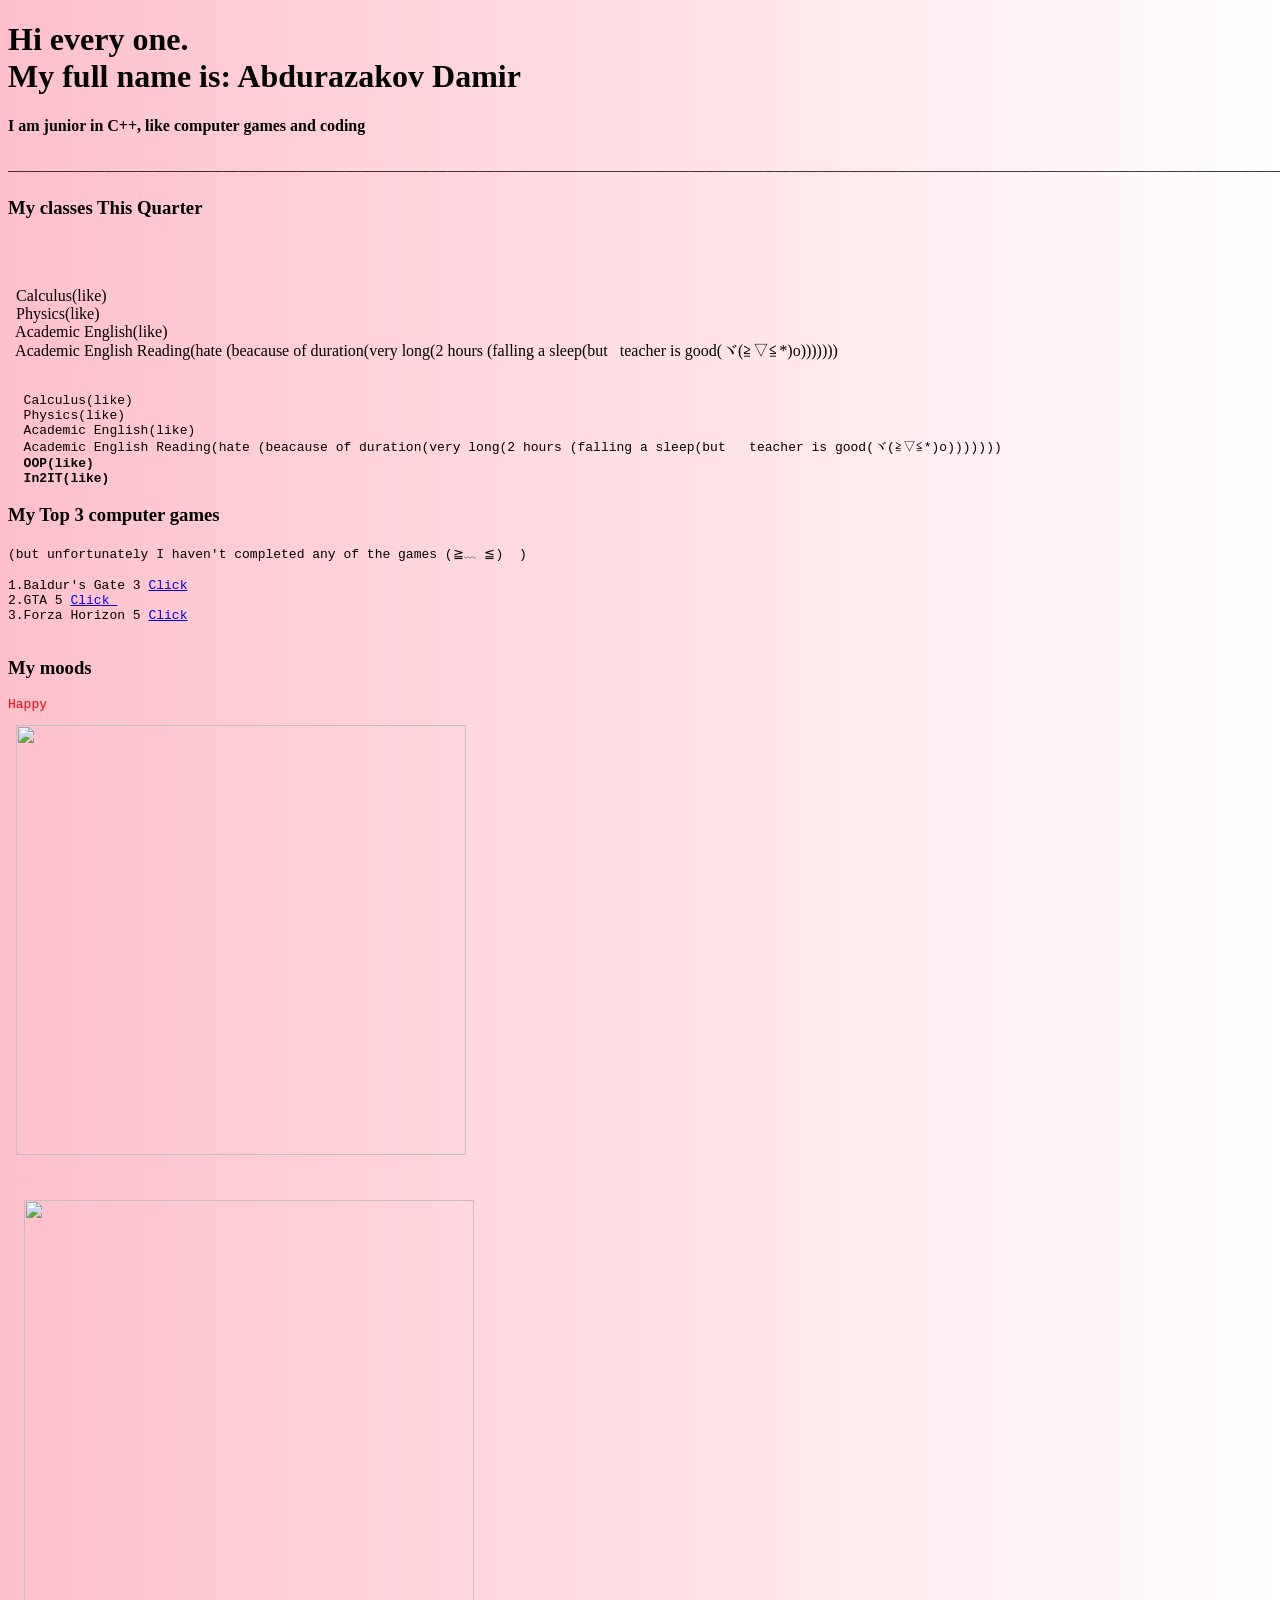
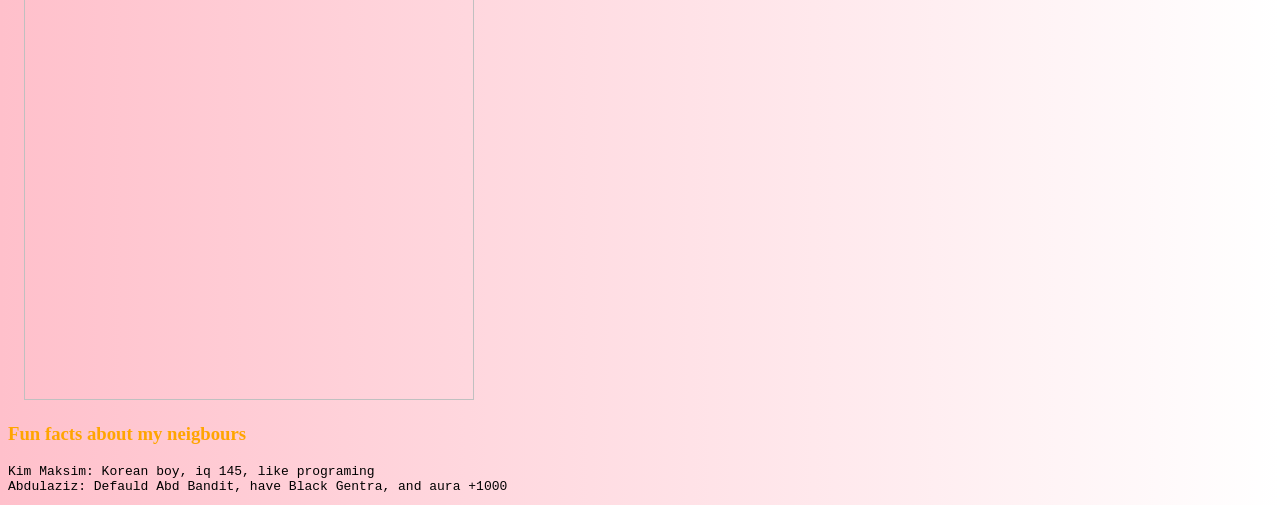
==== index.html @ 6a495744 "Add files via upload" ====
<!DOCTYPE html>
<html>
<head>
  <style>
    body {
      background: linear-gradient(to right, pink, white);
    }
  </style>
</head>
<body>


<h1> Hi every one. <br> My full name is:  Abdurazakov Damir </h1>
<h4> I am junior in C++, like computer games and coding </h4>
<h6>[base64] </h6>

<h3> My classes This Quarter </h3>
<pre> <p style="font-family: 'Times New Roman';">
  Calculus(like)
  Physics(like)
  Academic English(like)
  Academic English Reading(hate (beacause of duration(very long(2 hours (falling a sleep(but   teacher is good(ヾ(≧▽≦*)o)))))))
</p>
  Calculus(like)
  Physics(like)
  Academic English(like)
  Academic English Reading(hate (beacause of duration(very long(2 hours (falling a sleep(but   teacher is good(ヾ(≧▽≦*)o)))))))
  <b>OOP(like)</b>
  <b>In2IT(like)</b>
</pre>
<h3> My Top 3 computer games</h3>
<pre>
(but unfortunately I haven't completed any of the games (≧﹏ ≦)  )

1.Baldur's Gate 3 <a href="https://www.baldursgate3.game/">Click</a>
2.GTA 5 <a href="https://www.rockstargames.com/">Click </a>
3.Forza Horizon 5 <a href="https://forza.net/horizon">Click</a>

</pre>

<h3> My moods</h3>

<pre>
<p style="color:red;">Happy</p> <img src="https://i.ytimg.com/vi/1_CB6Uw6sgM/maxresdefault.jpg"  width="450" height="430">         <p style="color:pink;">Sad</p>  <img src="https://wallpapers.com/images/hd/emotional-purple-anime-girl-pcootcfkhhxm3qk6.jpg"  width="450" height="800"> 
</pre>

<h3> <p style="color:orange;">Fun facts about my neigbours</p> </h3>

<pre>
Kim Maksim: Korean boy, iq 145, like programing
Abdulaziz: Defauld Abd Bandit, have Black Gentra, and aura +1000
</pre>



</body>
</html>
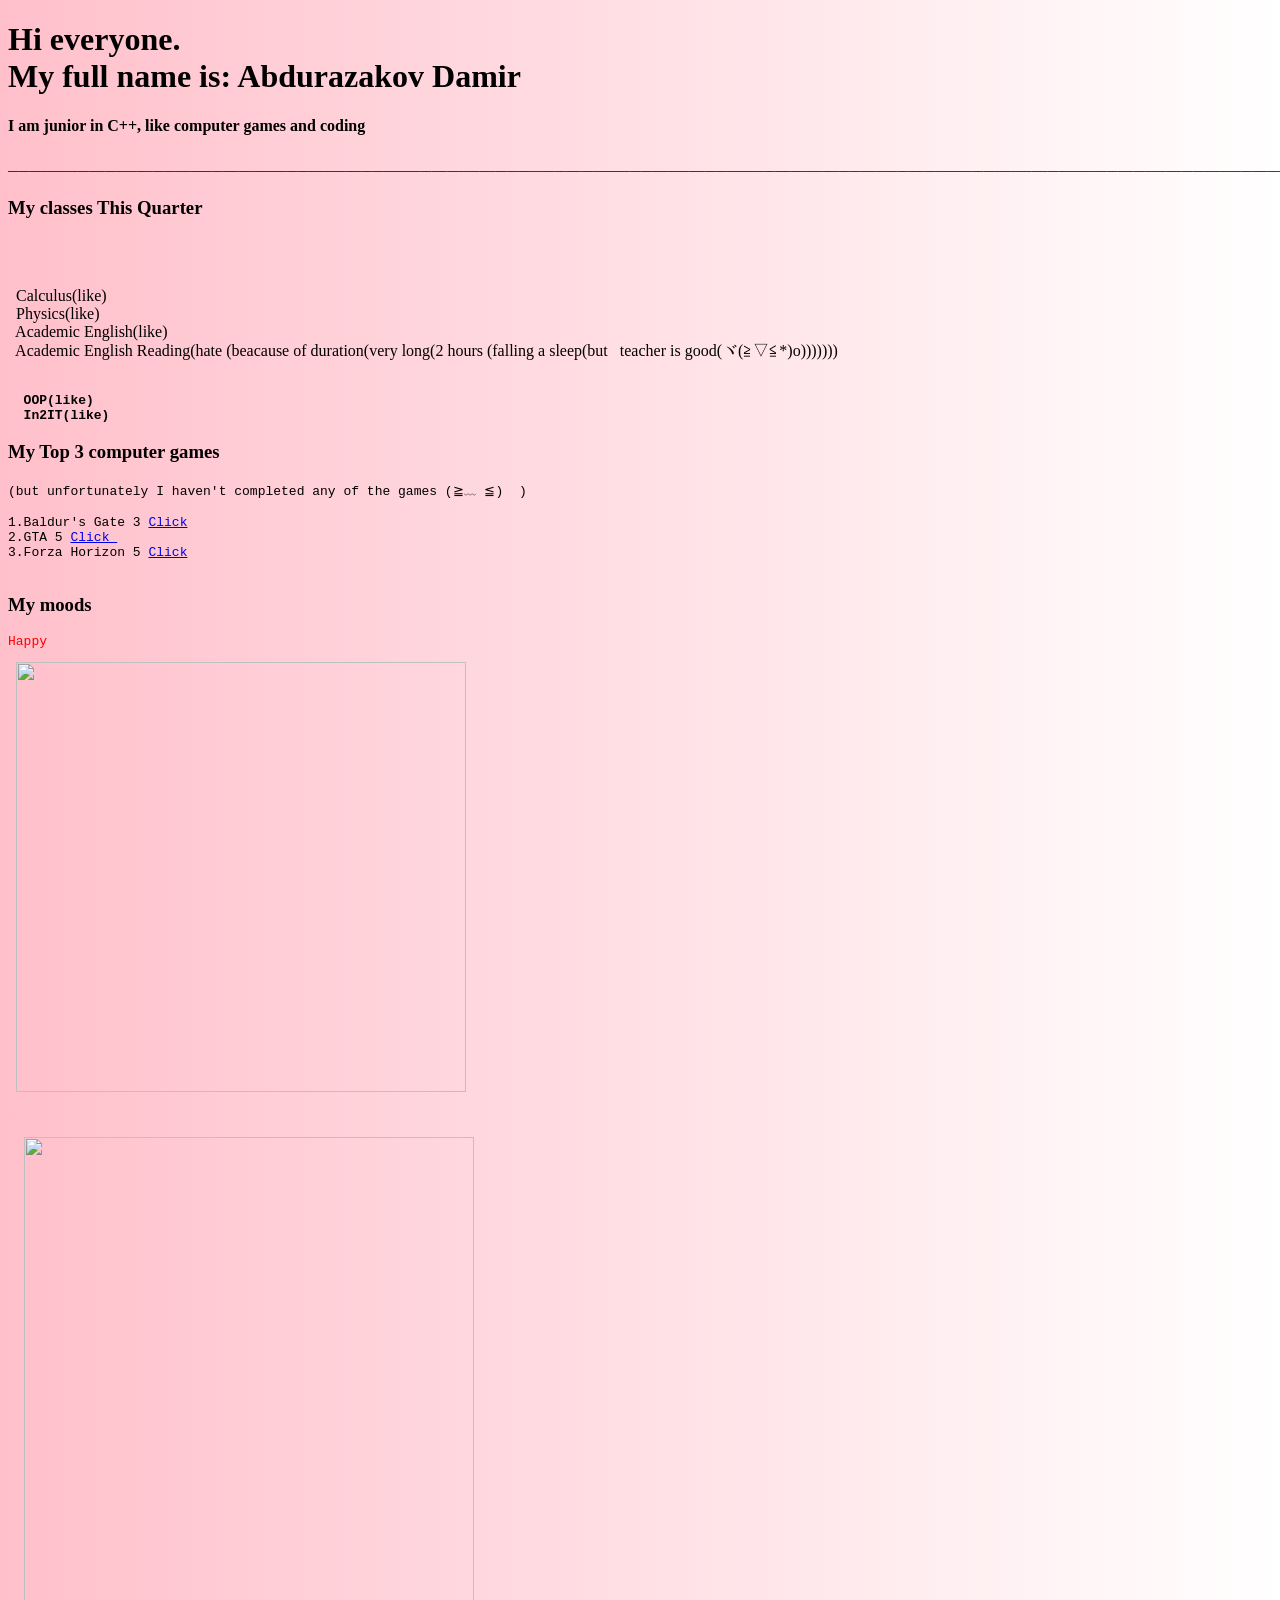
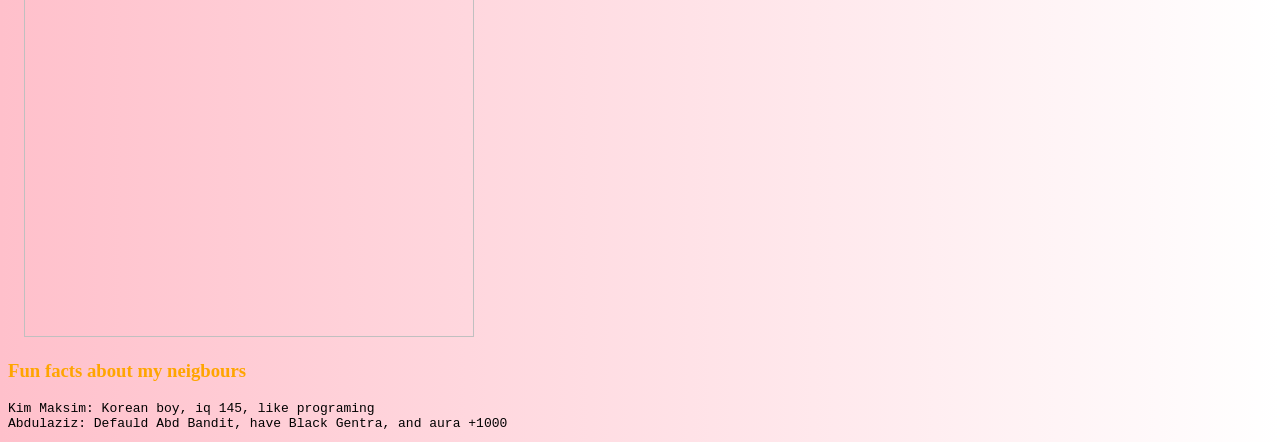
==== commit 8c74076f: "Fix spelling and formatting in index.html Corrected spelling mistakes and improved formatting." ====
--- a/index.html
+++ b/index.html
@@ -10,7 +10,7 @@
 <body>
 
 
-<h1> Hi every one. <br> My full name is:  Abdurazakov Damir </h1>
+<h1> Hi everyone. <br> My full name is:  Abdurazakov Damir </h1>
 <h4> I am junior in C++, like computer games and coding </h4>
 <h6>[base64] </h6>
 
@@ -21,10 +21,6 @@
   Academic English(like)
   Academic English Reading(hate (beacause of duration(very long(2 hours (falling a sleep(but   teacher is good(ヾ(≧▽≦*)o)))))))
 </p>
-  Calculus(like)
-  Physics(like)
-  Academic English(like)
-  Academic English Reading(hate (beacause of duration(very long(2 hours (falling a sleep(but   teacher is good(ヾ(≧▽≦*)o)))))))
   <b>OOP(like)</b>
   <b>In2IT(like)</b>
 </pre>
@@ -55,3 +51,4 @@
 
 </body>
 </html>
+
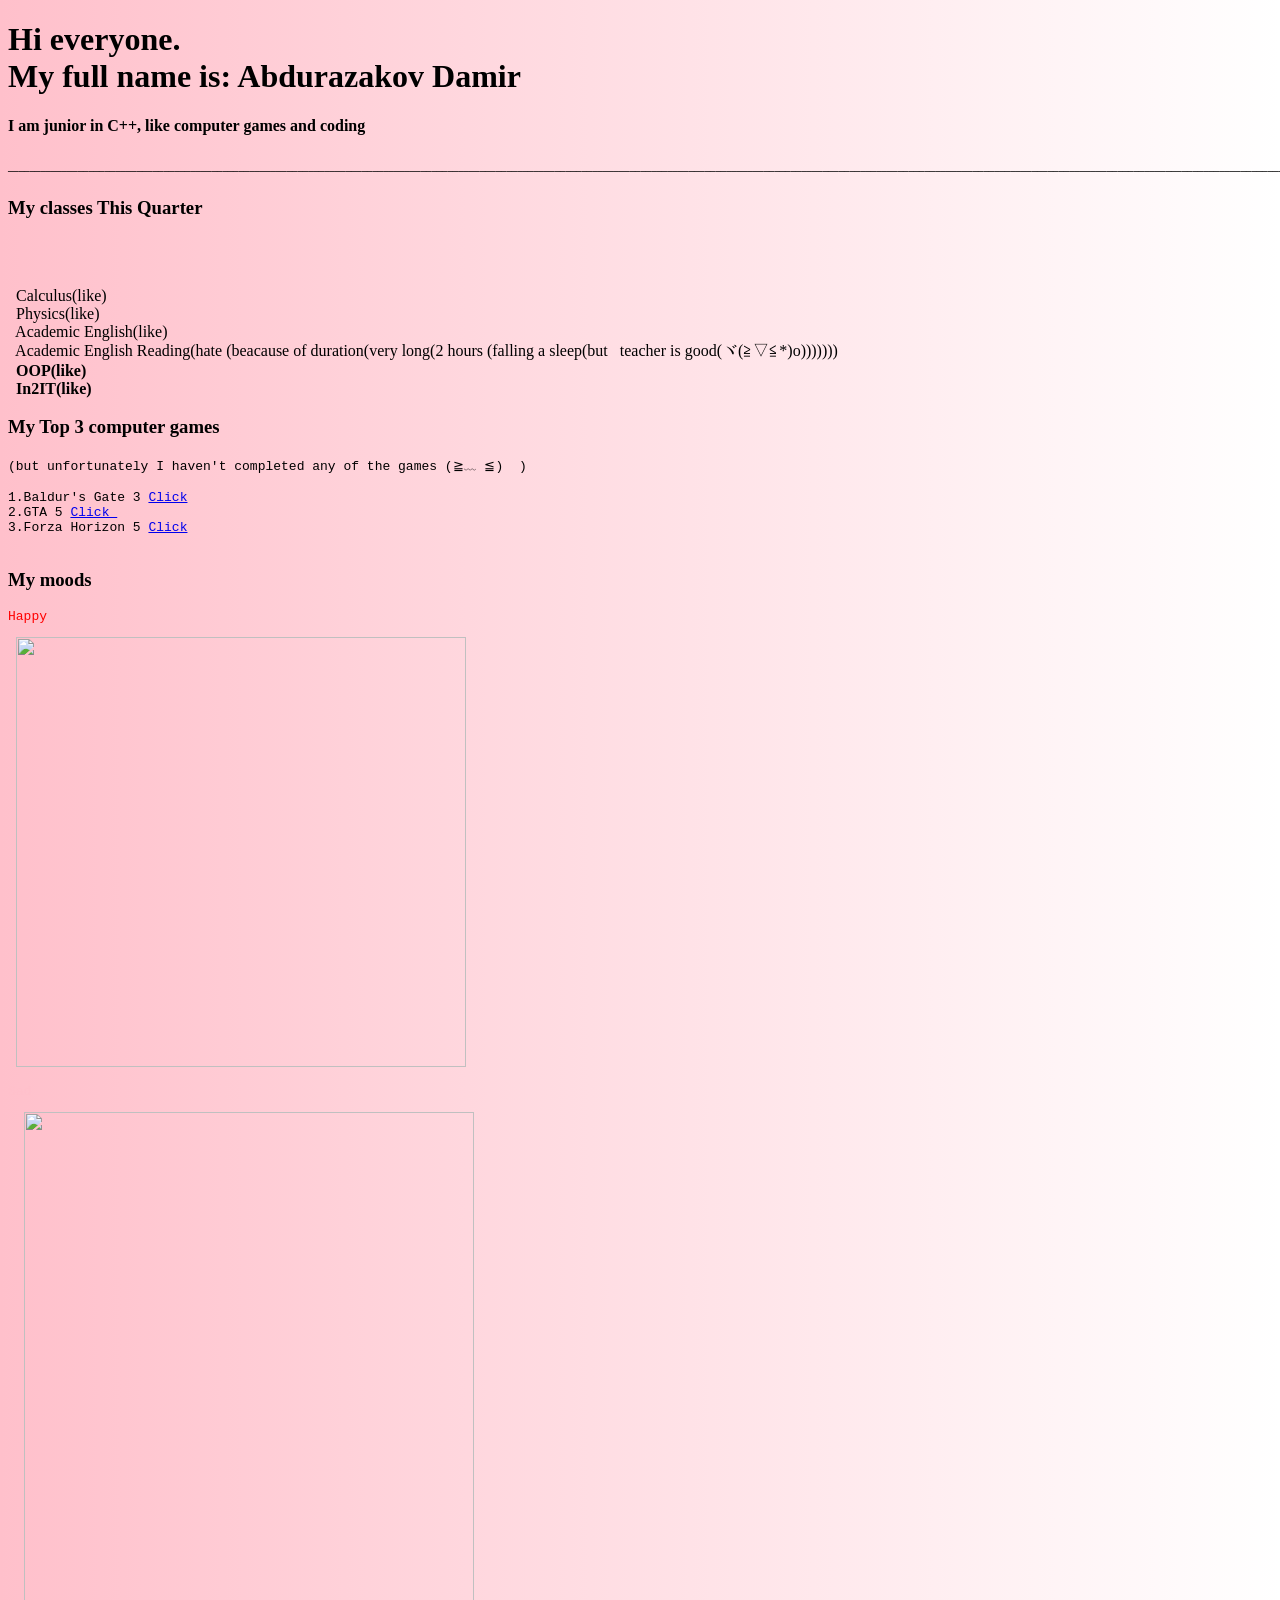
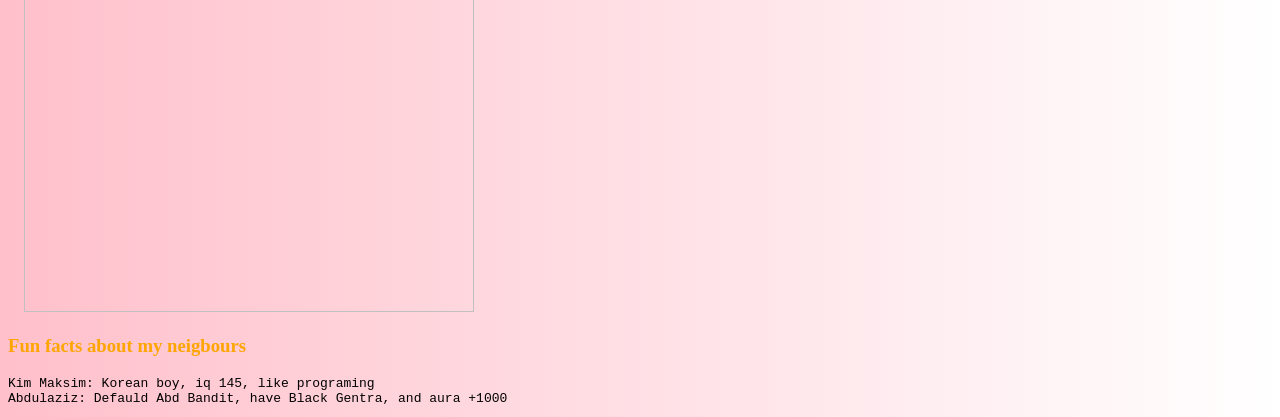
==== commit c5f68792: "Fix HTML formatting and content structure" ====
--- a/index.html
+++ b/index.html
@@ -20,7 +20,6 @@
   Physics(like)
   Academic English(like)
   Academic English Reading(hate (beacause of duration(very long(2 hours (falling a sleep(but   teacher is good(ヾ(≧▽≦*)o)))))))
-</p>
   <b>OOP(like)</b>
   <b>In2IT(like)</b>
 </pre>
@@ -52,3 +51,4 @@
 </body>
 </html>
 
+
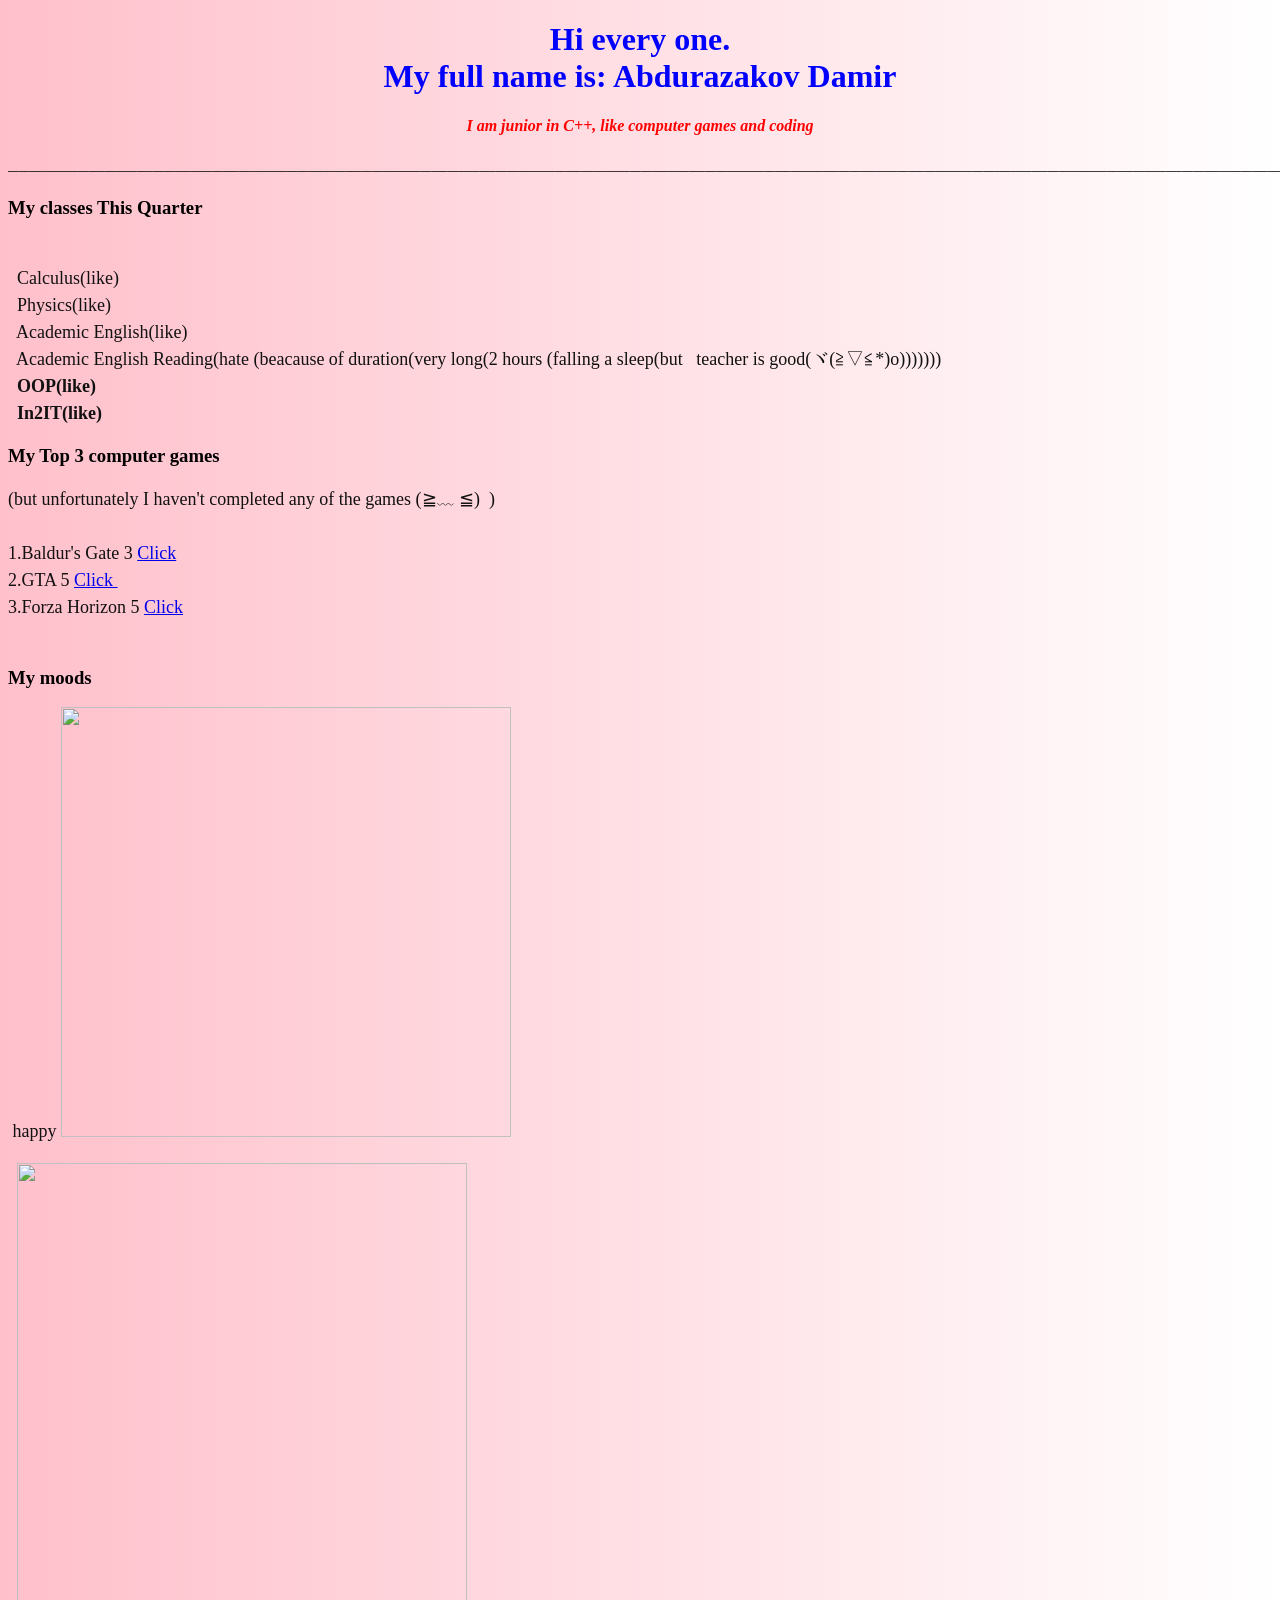
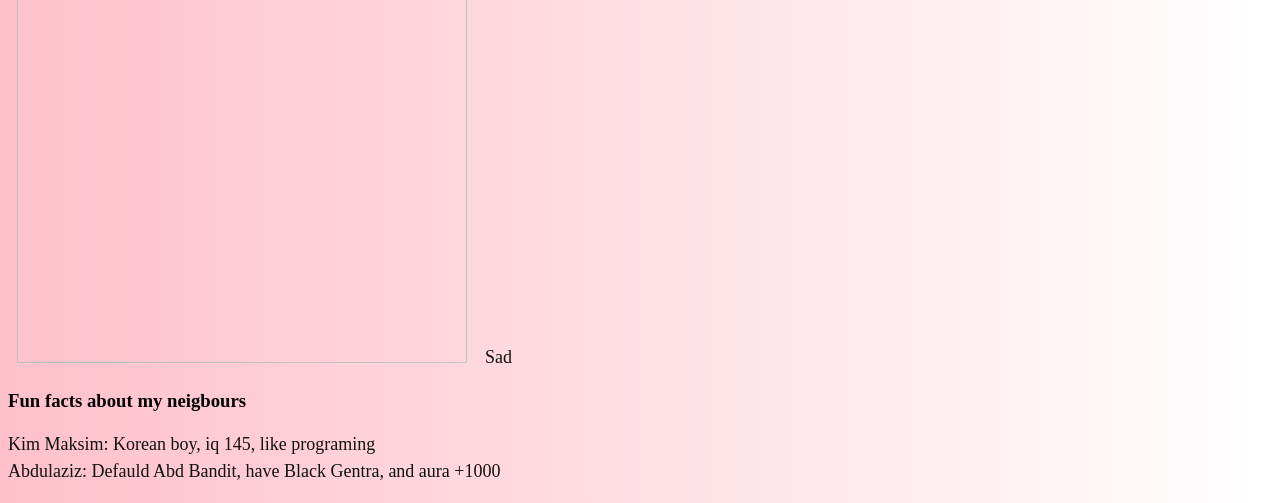
==== commit 830e94ca: "Add files via upload" ====
--- a/index.html
+++ b/index.html
@@ -1,21 +1,17 @@
 <!DOCTYPE html>
 <html>
 <head>
-  <style>
-    body {
-      background: linear-gradient(to right, pink, white);
-    }
-  </style>
+  <link rel="stylesheet" href="style.css">
 </head>
 <body>
 
 
-<h1> Hi everyone. <br> My full name is:  Abdurazakov Damir </h1>
+<h1> Hi every one. <br> My full name is:  Abdurazakov Damir </h1>
 <h4> I am junior in C++, like computer games and coding </h4>
-<h6>[base64] </h6>
+<h6>[base64]</h6>
 
 <h3> My classes This Quarter </h3>
-<pre> <p style="font-family: 'Times New Roman';">
+<pre>  
   Calculus(like)
   Physics(like)
   Academic English(like)
@@ -36,10 +32,10 @@
 <h3> My moods</h3>
 
 <pre>
-<p style="color:red;">Happy</p> <img src="https://i.ytimg.com/vi/1_CB6Uw6sgM/maxresdefault.jpg"  width="450" height="430">         <p style="color:pink;">Sad</p>  <img src="https://wallpapers.com/images/hd/emotional-purple-anime-girl-pcootcfkhhxm3qk6.jpg"  width="450" height="800"> 
+ happy <img src="https://i.ytimg.com/vi/1_CB6Uw6sgM/maxresdefault.jpg"  width="450" height="430">         </p>  <img src="https://wallpapers.com/images/hd/emotional-purple-anime-girl-pcootcfkhhxm3qk6.jpg"  width="450" height="800">    Sad
 </pre>
 
-<h3> <p style="color:orange;">Fun facts about my neigbours</p> </h3>
+<h3> Fun facts about my neigbours</p> </h3>
 
 <pre>
 Kim Maksim: Korean boy, iq 145, like programing
@@ -50,5 +46,3 @@
 
 </body>
 </html>
-
-
--- a/style.css
+++ b/style.css
@@ -0,0 +1,19 @@
+body {
+ background: linear-gradient(to right, pink, white);
+
+}
+h1 {
+    color: blue;
+    text-align: center;
+}
+h4 {
+    color: red;
+    text-align: center;
+    font-style: italic;
+}
+pre, p {
+    font-size: 18px;
+    font-family: "Times New Roman", serif;
+    line-height: 1.5;
+    color: #111111; 
+}
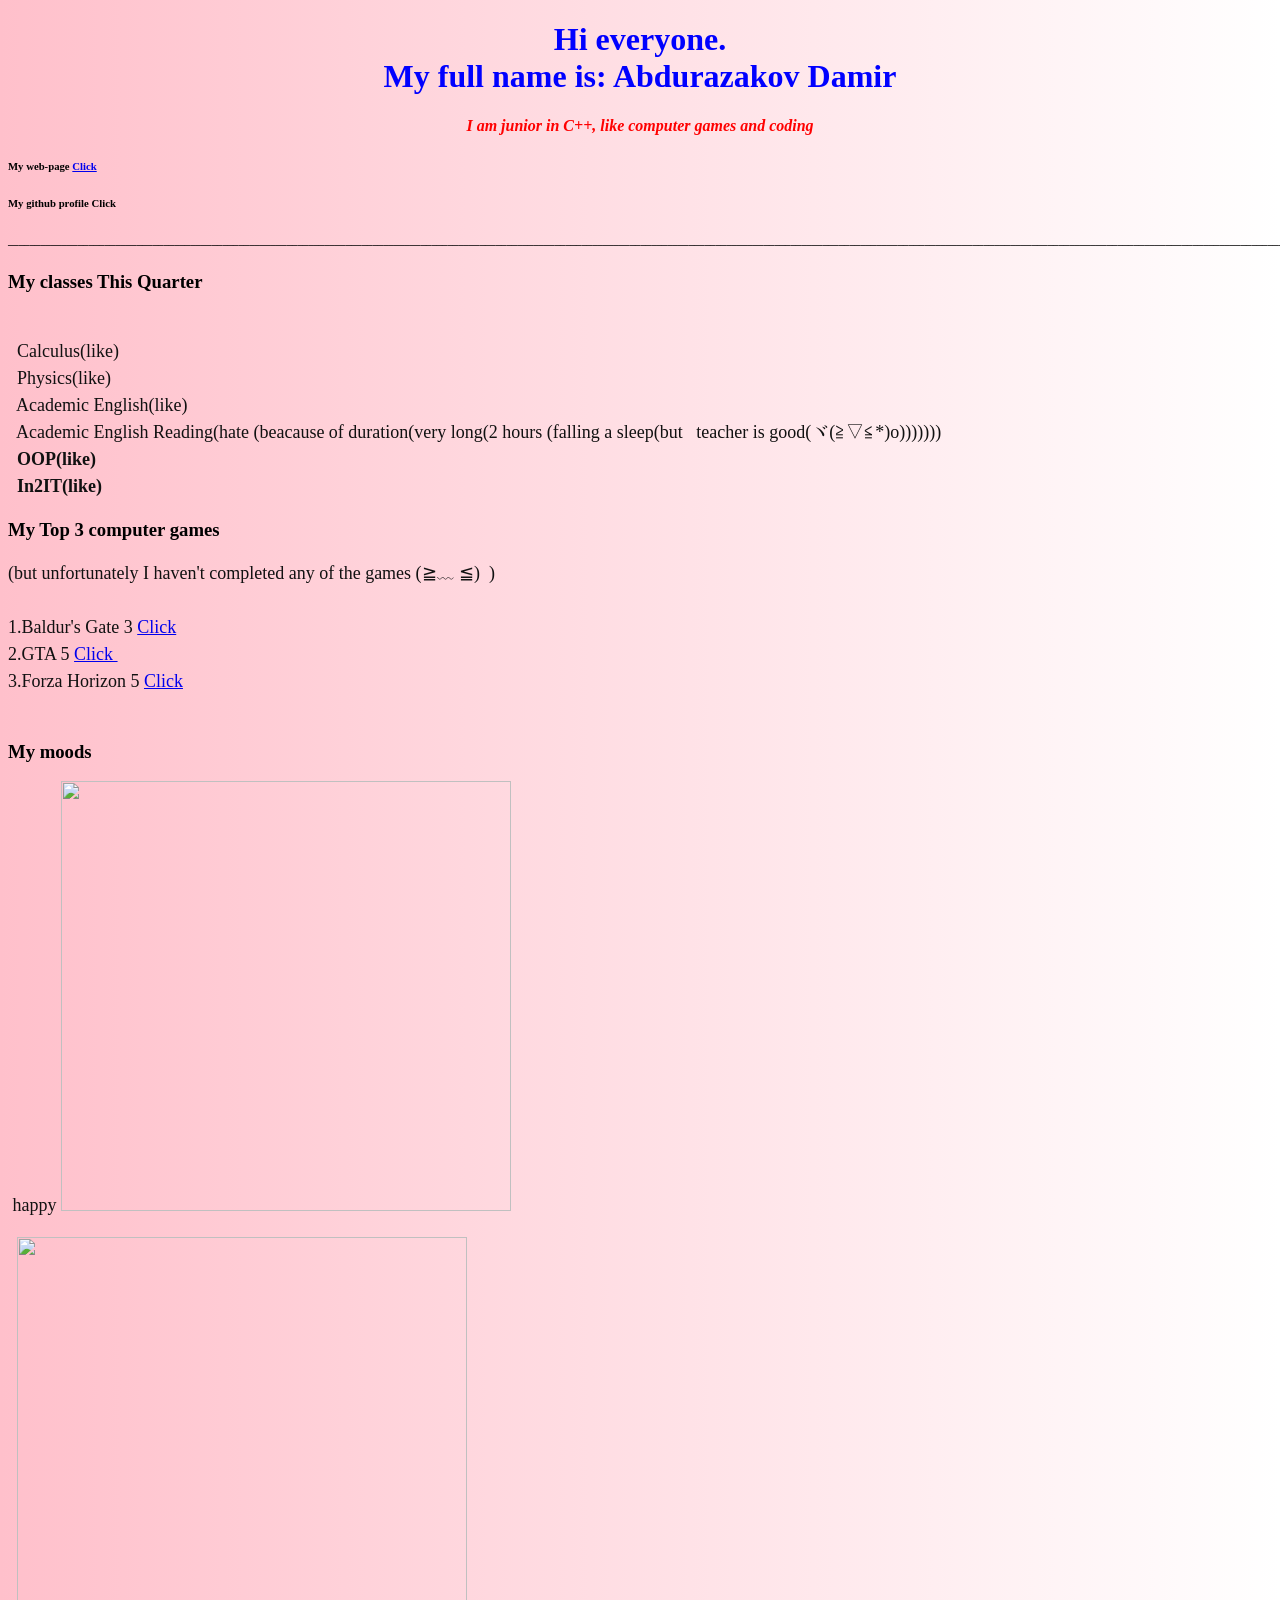
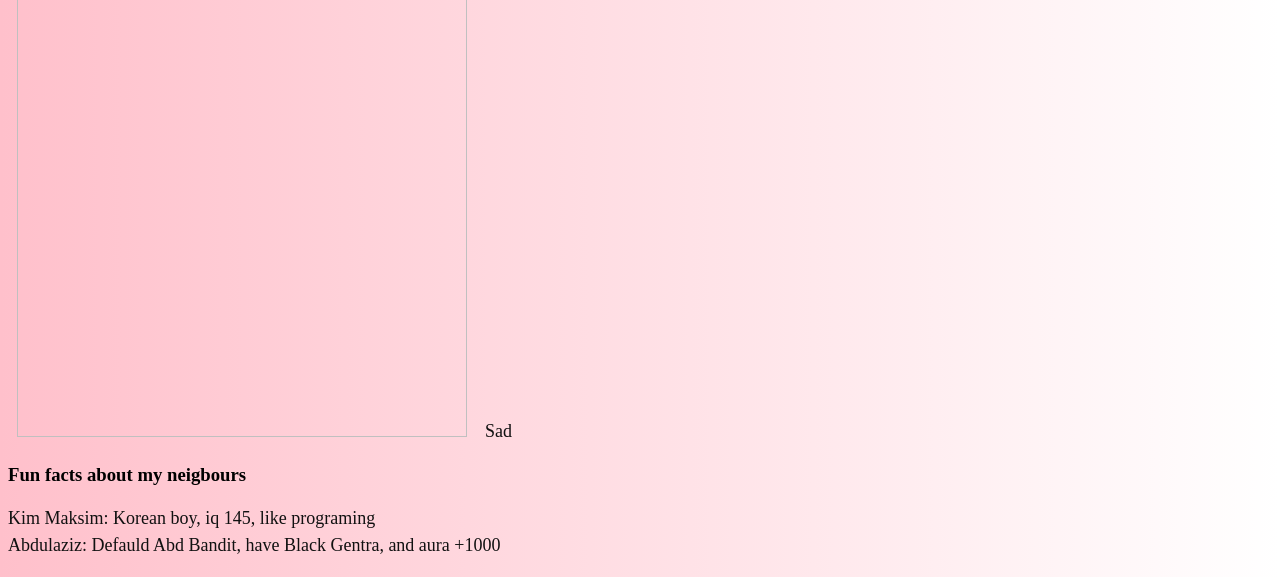
==== commit 044e94a8: "Update index.html" ====
--- a/index.html
+++ b/index.html
@@ -6,8 +6,10 @@
 <body>
 
 
-<h1> Hi every one. <br> My full name is:  Abdurazakov Damir </h1>
+<h1> Hi everyone. <br> My full name is:  Abdurazakov Damir </h1>
 <h4> I am junior in C++, like computer games and coding </h4>
+  <h6> My web-page <a href="https://predat0r163.github.io/">Click</a>  </h6>
+  <h6> My github profile <https://github.com/Predat0r163">Click</a>  </h6>
 <h6>[base64]</h6>
 
 <h3> My classes This Quarter </h3>
@@ -46,3 +48,4 @@
 
 </body>
 </html>
+
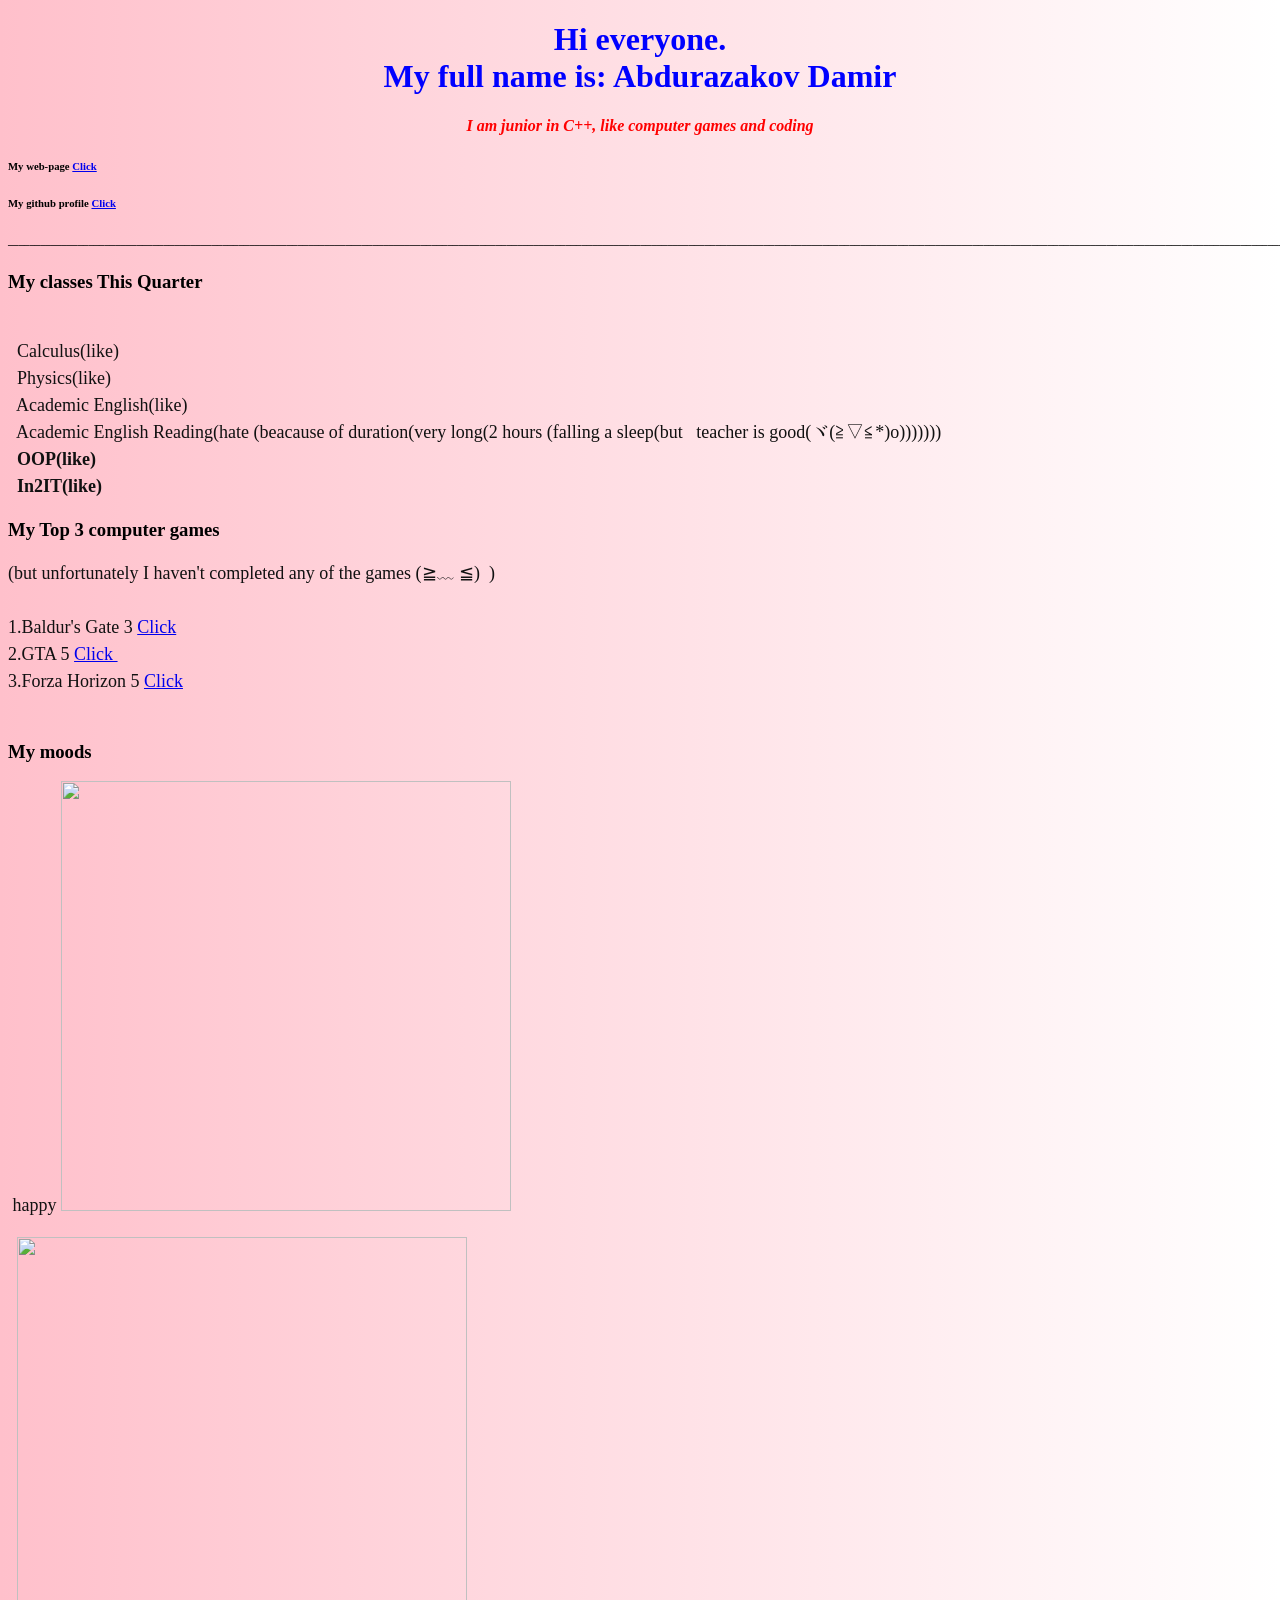
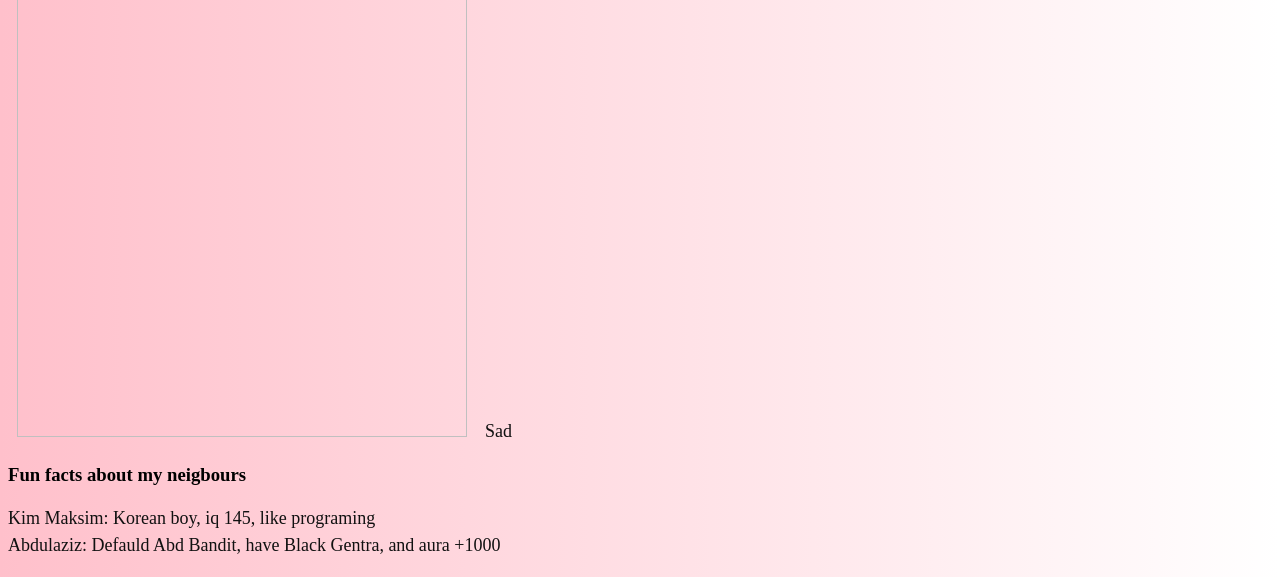
==== commit c7cf05f4: "Update index.html" ====
--- a/index.html
+++ b/index.html
@@ -9,7 +9,7 @@
 <h1> Hi everyone. <br> My full name is:  Abdurazakov Damir </h1>
 <h4> I am junior in C++, like computer games and coding </h4>
   <h6> My web-page <a href="https://predat0r163.github.io/">Click</a>  </h6>
-  <h6> My github profile <https://github.com/Predat0r163">Click</a>  </h6>
+  <h6> My github profile  <a href="https://github.com/Predat0r163">Click</a>   </h6>
 <h6>[base64]</h6>
 
 <h3> My classes This Quarter </h3>
@@ -49,3 +49,4 @@
 </body>
 </html>
 
+
